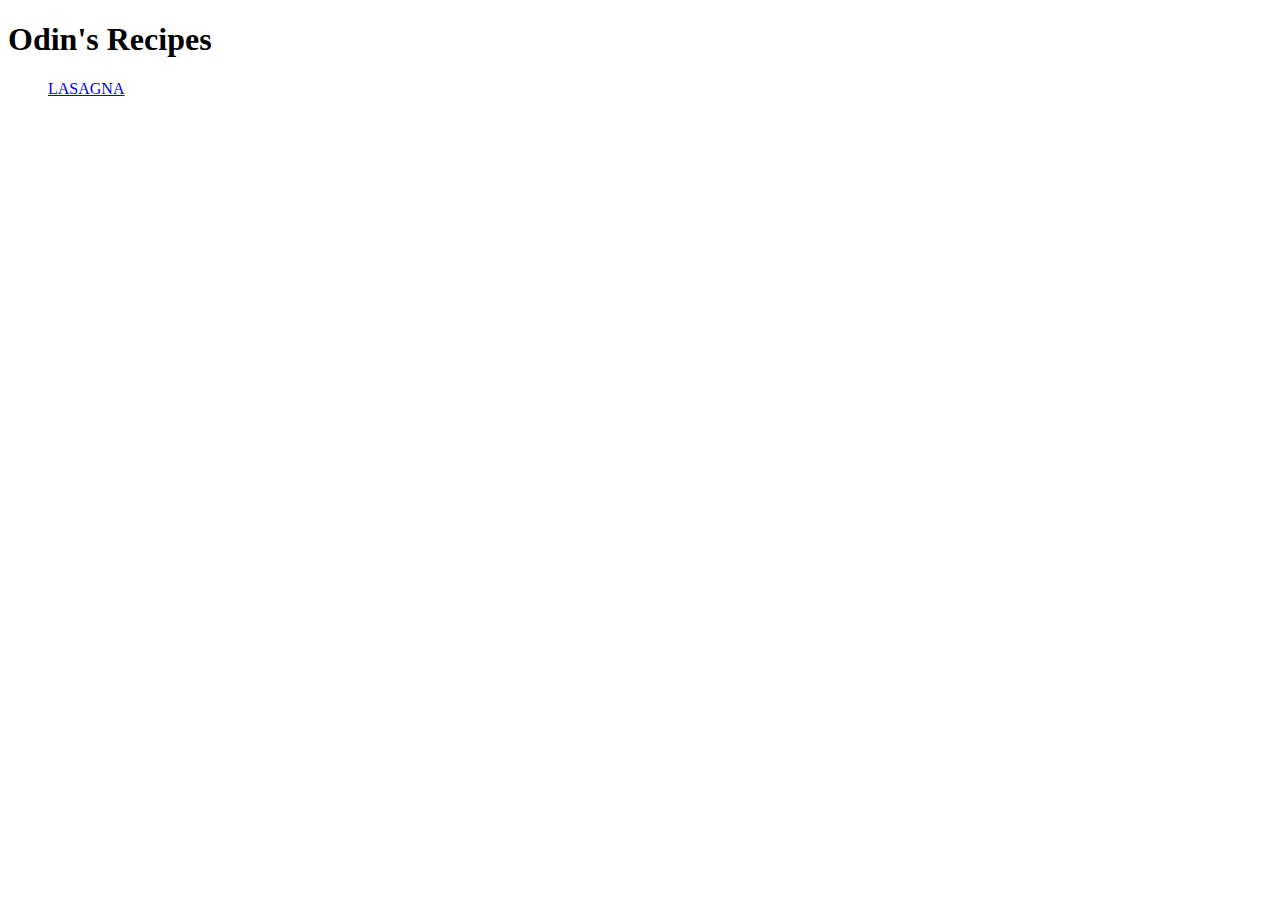
==== index.html @ cd837412 "Added two new recipes, following the exact same format as the lasagna recipe: name, image, descripti" ====
<!DOCTYPE html>
<html lang="en">
<head>
    <meta charset="UTF-8">
    <meta name="viewport" content="width=device-width, initial-scale=1.0">
    <title>Document</title>
</head>
<body>
    <h1>Odin's Recipes</h1>
    <ul>
        <a href="recipes/lasagna.html#lasagna">LASAGNA</a>
        <a href="recipes/lasagna.html#patty"></a>
        <a href="recipes/lasagna.html#Scrambled"></a>

    </ul>
</body>
</html>
<!--For now, just include an h1 heading with the recipe’s name as its content.
Back in the index.html file, add a link to the recipe page you just created. 
Example: Under the <h1>Odin Recipes</h1> heading, write out the link like so: <a href="recipes/recipename.html">Recipe Title</a>. The text of the link should again be the recipe name.
Add a link back to the index page on your recipe page for easier navigation. 
You can place this link at the top or bottom of your recipe page (e.g., lasagna.html). 
Here’s an example: -->
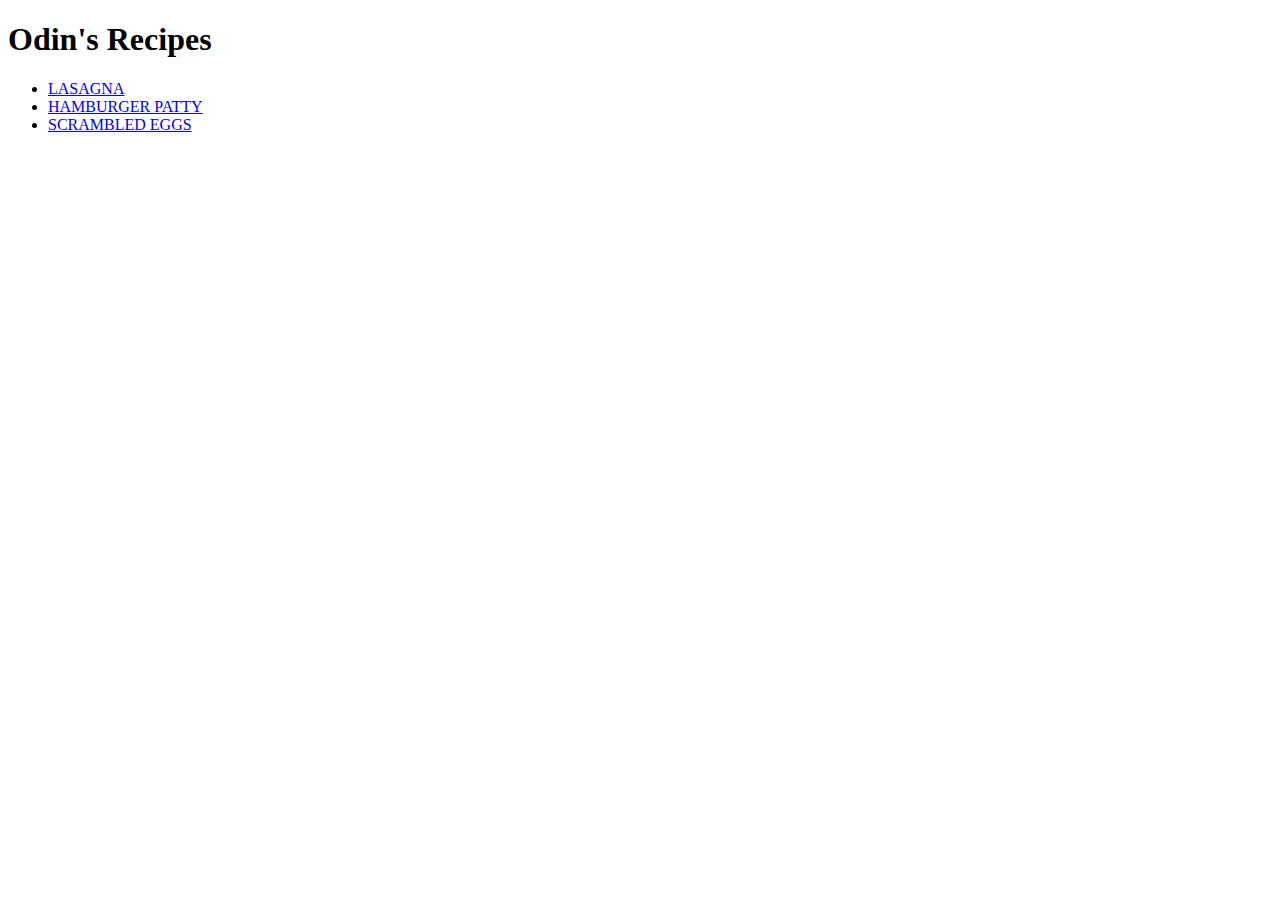
==== commit 3b769edc: "Placed images in the repository folder and updated the index.html and lasagna.html files with the an" ====
--- a/index.html
+++ b/index.html
@@ -8,9 +8,9 @@
 <body>
     <h1>Odin's Recipes</h1>
     <ul>
-        <a href="recipes/lasagna.html#lasagna">LASAGNA</a>
-        <a href="recipes/lasagna.html#patty"></a>
-        <a href="recipes/lasagna.html#Scrambled"></a>
+        <li><a href="recipes/lasagna.html#lasagna">LASAGNA</a></li>
+        <li><a href="recipes/lasagna.html#patty">HAMBURGER PATTY</a></li>
+        <li><a href="recipes/lasagna.html#Scrambled">SCRAMBLED EGGS</a></li>
 
     </ul>
 </body>
